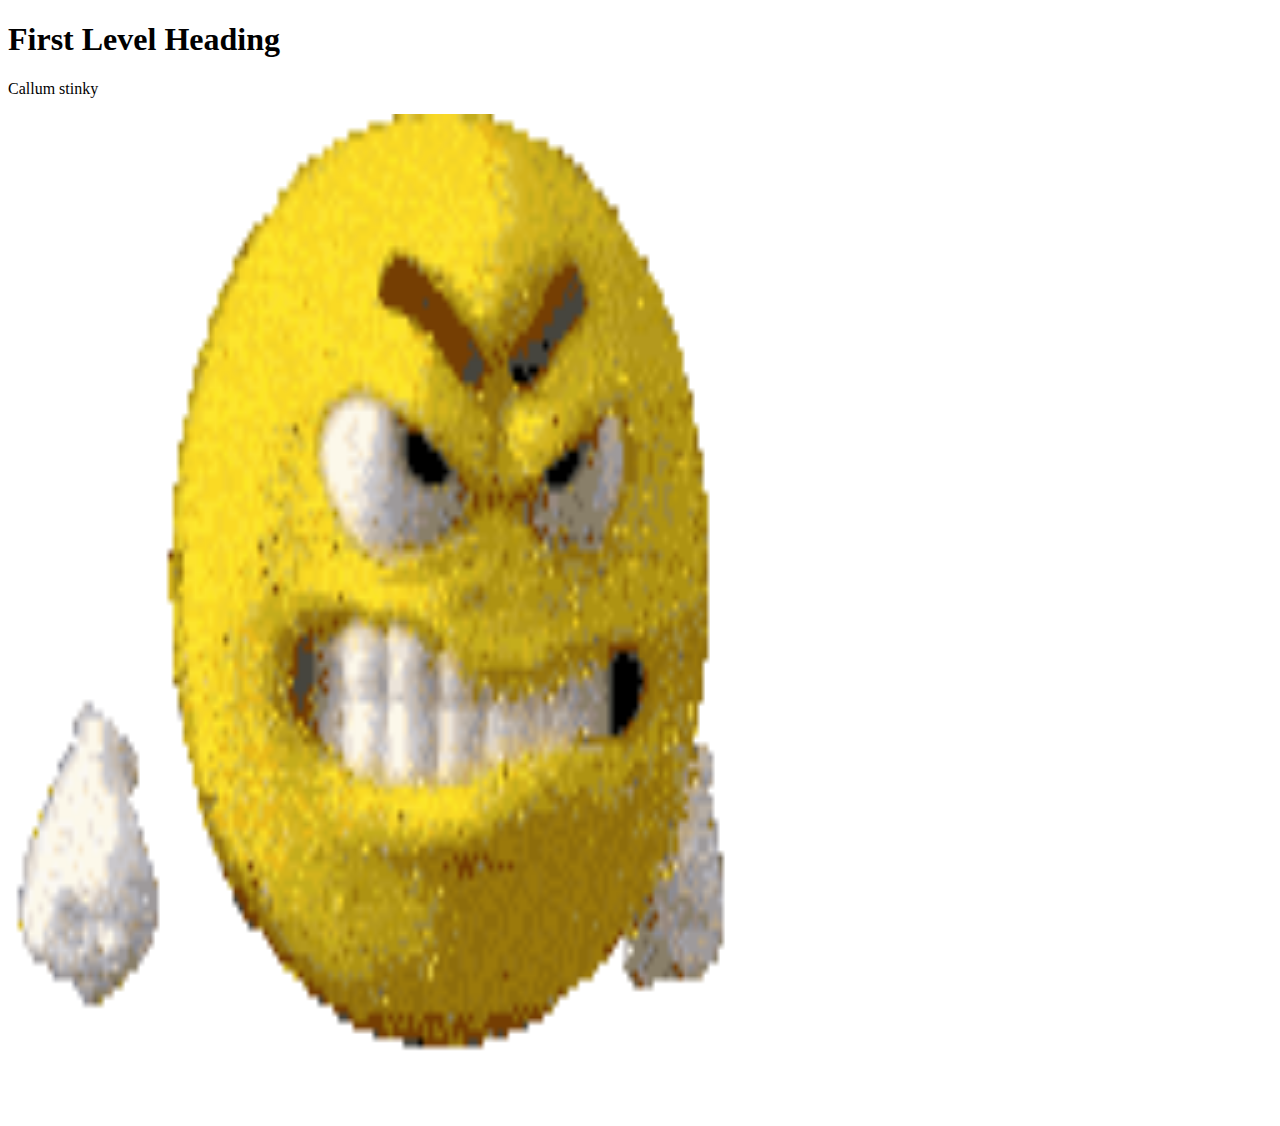
==== sample_project/public/Index.html @ 444bf1b2 "Funny Gif" ====
<!DOCTYPE html>
<html>
    <head>
        <title>Page Title</title>
    </head>
    <body>
        <h1>First Level Heading</h1>
        <p>Callum stinky</p>
        <img src = "assets/Emoji with gun.gif" width = 1000px height = 1000px>
    </body>
</html>
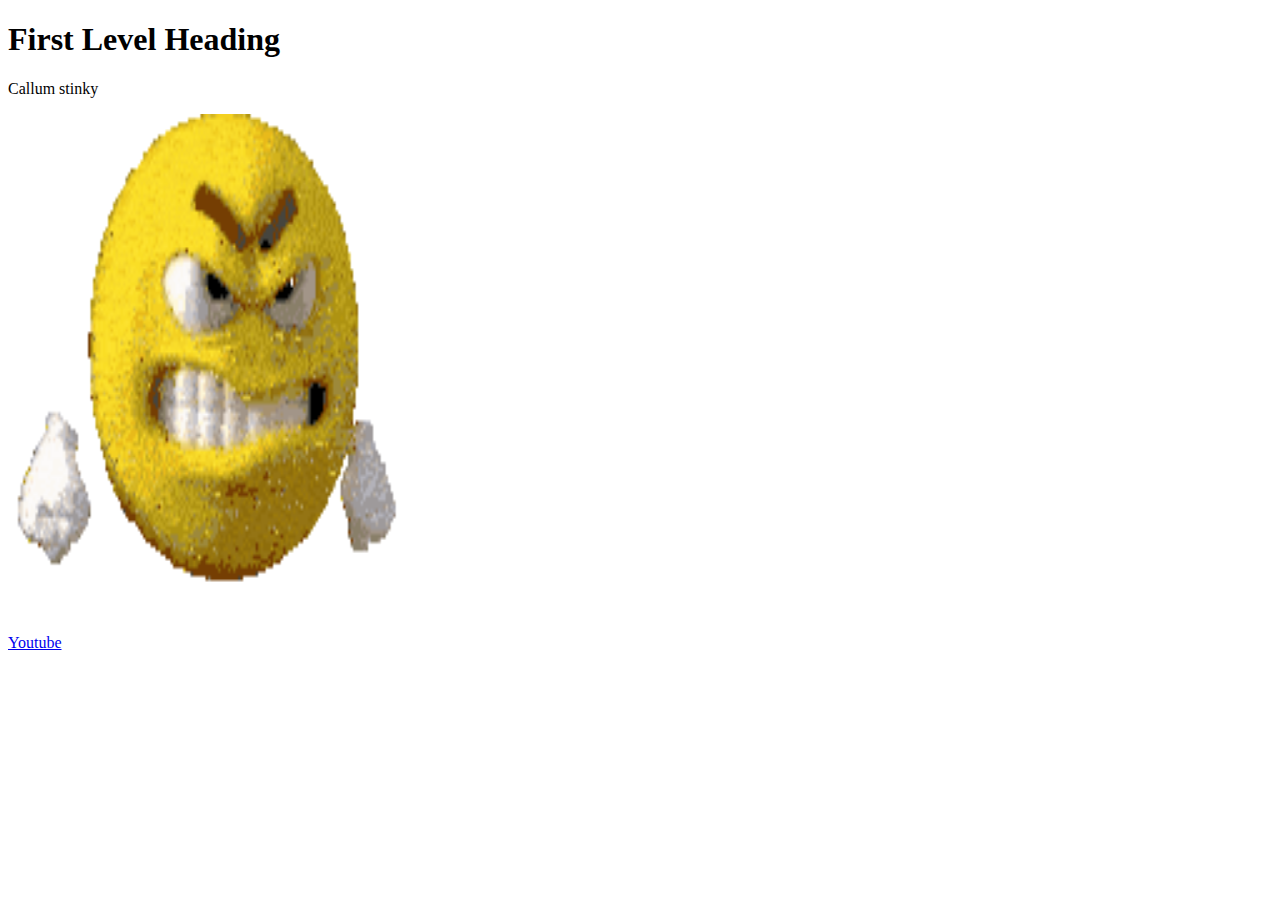
==== commit 90af6fef: "Add link" ====
--- a/sample_project/public/Index.html
+++ b/sample_project/public/Index.html
@@ -6,6 +6,7 @@
     <body>
         <h1>First Level Heading</h1>
         <p>Callum stinky</p>
-        <img src = "assets/Emoji with gun.gif" width = 1000px height = 1000px>
+        <img src = "assets/Emoji with gun.gif" width = 500px height = 500px>
+        <p><a href="https://www.youtube.com/"> Youtube </a> </p>
     </body>
 </html>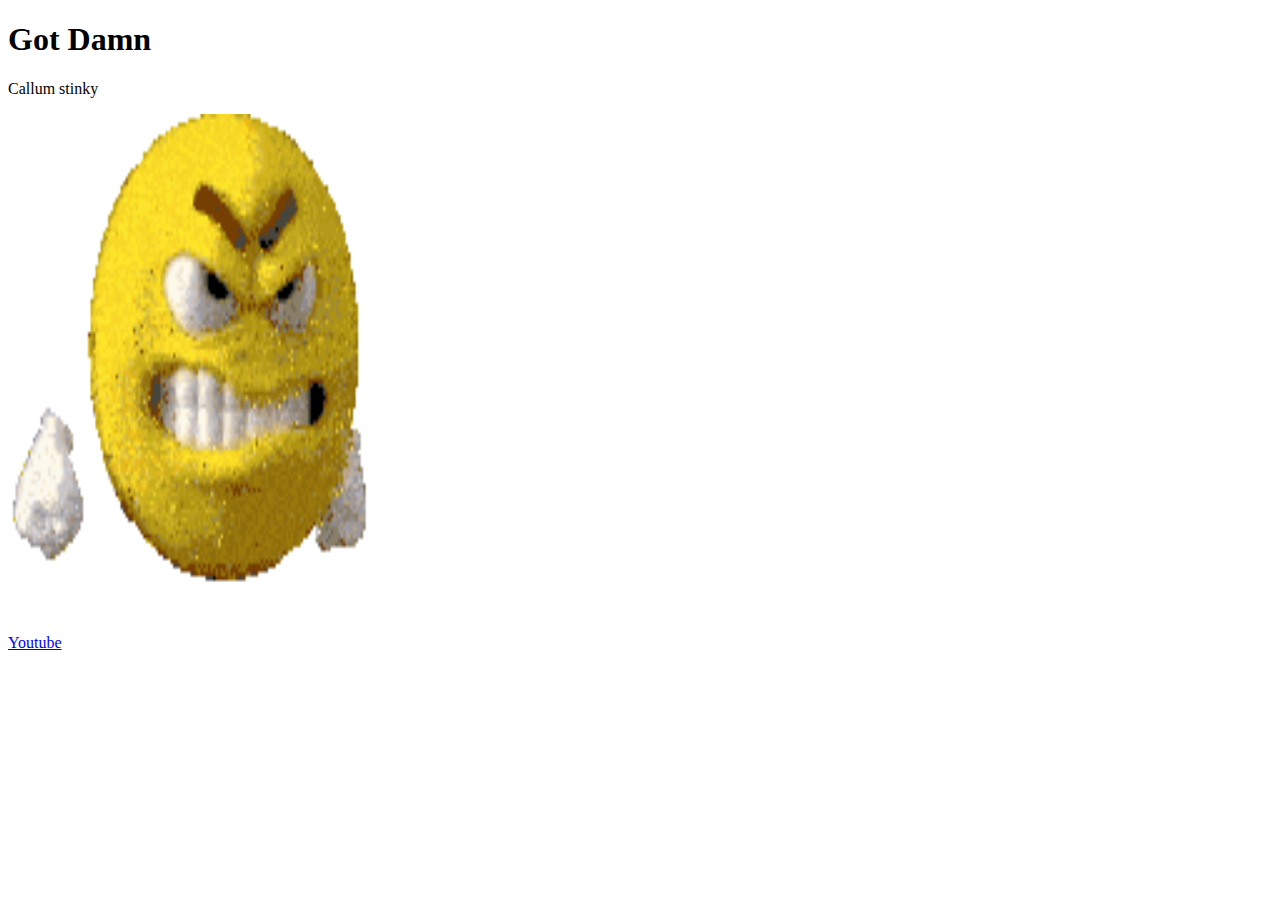
==== commit 52277596: "ADD NEW TITLE + HEADER" ====
--- a/sample_project/public/Index.html
+++ b/sample_project/public/Index.html
@@ -1,10 +1,10 @@
 <!DOCTYPE html>
 <html>
     <head>
-        <title>Page Title</title>
+        <title>Poop</title>
     </head>
     <body>
-        <h1>First Level Heading</h1>
+        <h1>Got Damn</h1>
         <p>Callum stinky</p>
         <img src = "assets/Emoji with gun.gif" width = 500px height = 500px>
         <p><a href="https://www.youtube.com/"> Youtube </a> </p>
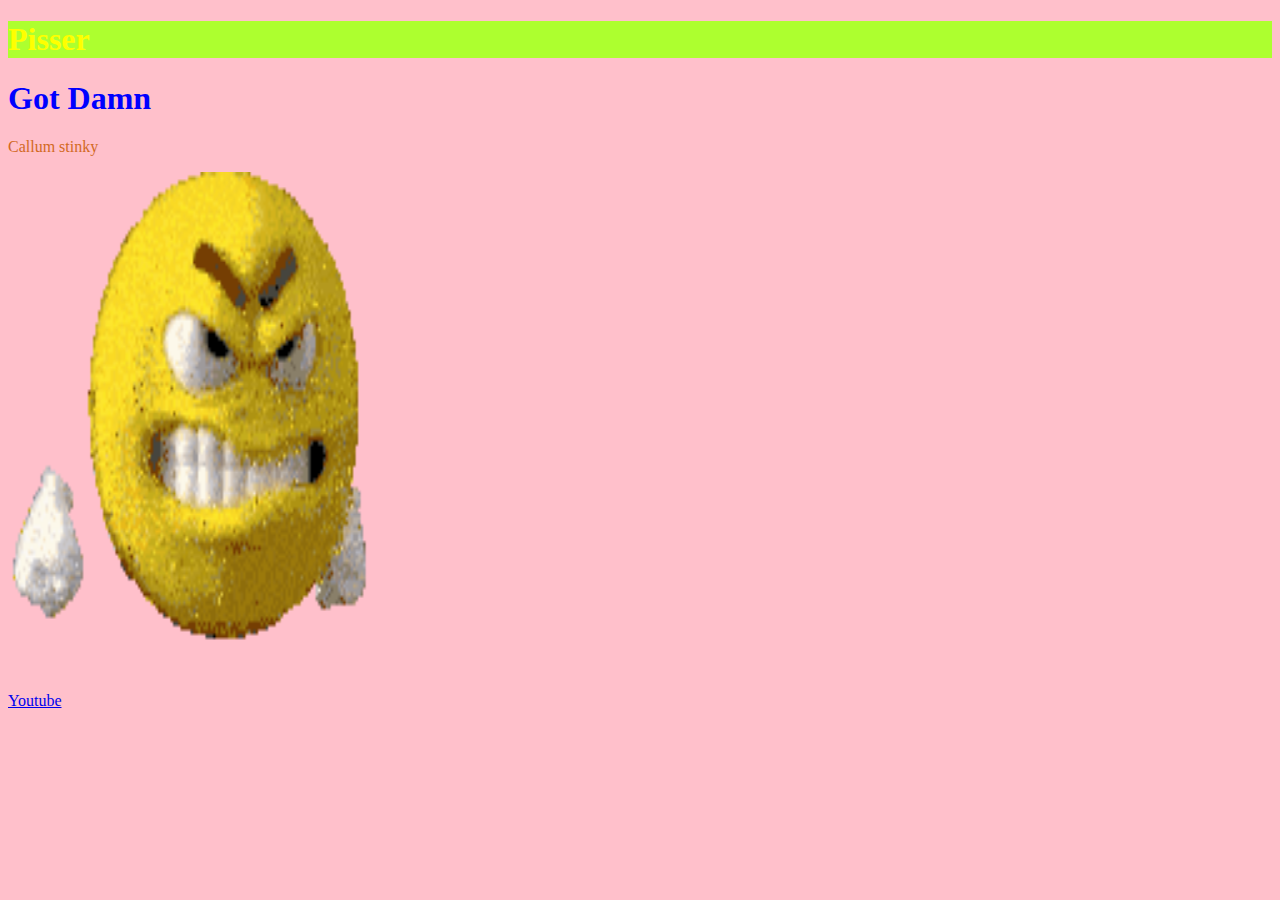
==== commit c2bdd69d: "Piss" ====
--- a/sample_project/public/Index.html
+++ b/sample_project/public/Index.html
@@ -2,7 +2,13 @@
 <html>
     <head>
         <title>Poop</title>
+        <link rel="stylesheet" type="text/css" href="CSS/MyCSS.css">
     </head>
+
+    <header>
+        <h1> Pisser </h1>
+    </header>
+
     <body>
         <h1>Got Damn</h1>
         <p>Callum stinky</p>
--- a/sample_project/public/CSS/MyCSS.css
+++ b/sample_project/public/CSS/MyCSS.css
@@ -0,0 +1,3 @@
+body {background-color: pink; color: blue;}
+header {background-color: greenyellow; color: yellow;}
+p {color: chocolate;}
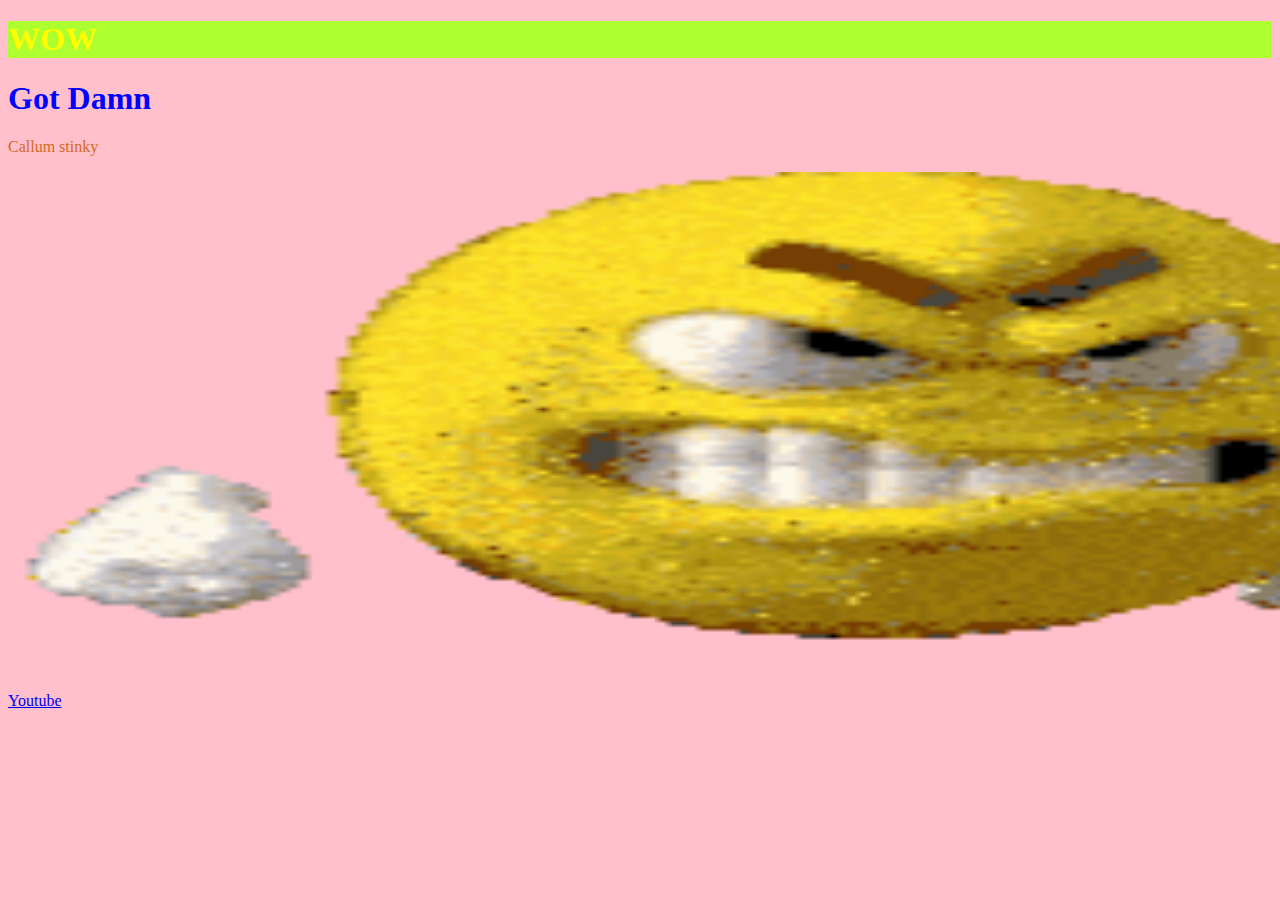
==== commit be17847a: "wow" ====
--- a/sample_project/public/Index.html
+++ b/sample_project/public/Index.html
@@ -6,13 +6,13 @@
     </head>
 
     <header>
-        <h1> Pisser </h1>
+        <h1> WOW </h1>
     </header>
 
     <body>
         <h1>Got Damn</h1>
         <p>Callum stinky</p>
-        <img src = "assets/Emoji with gun.gif" width = 500px height = 500px>
+        <img src = "assets/Emoji with gun.gif" width = 2000px height = 500px>
         <p><a href="https://www.youtube.com/"> Youtube </a> </p>
     </body>
 </html>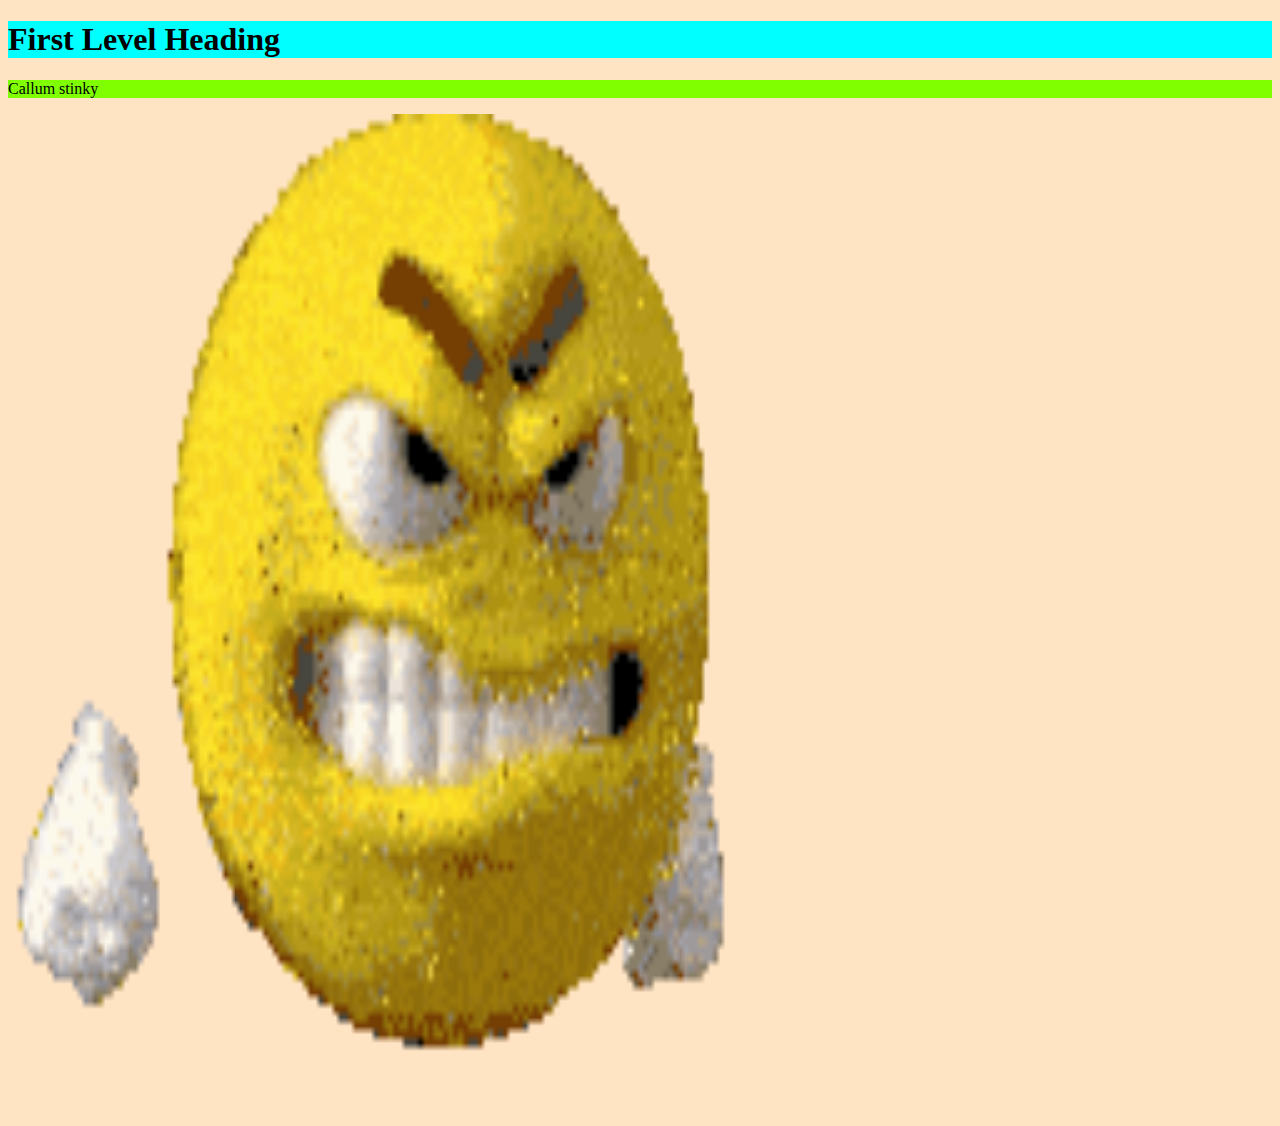
==== commit 617ada12: "AAh" ====
--- a/sample_project/public/Index.html
+++ b/sample_project/public/Index.html
@@ -1,18 +1,13 @@
 <!DOCTYPE html>
 <html>
     <head>
-        <title>Poop</title>
+        <title>Page Title</title>
         <link rel="stylesheet" type="text/css" href="CSS/MyCSS.css">
     </head>
-
-    <header>
-        <h1> WOW </h1>
-    </header>
-
     <body>
-        <h1>Got Damn</h1>
+        <h1>First Level Heading</h1>
         <p>Callum stinky</p>
-        <img src = "assets/Emoji with gun.gif" width = 2000px height = 500px>
-        <p><a href="https://www.youtube.com/"> Youtube </a> </p>
+        <img src = "assets/Emoji with gun.gif" width = 1000px height = 1000px>
+        
     </body>
 </html>--- a/sample_project/public/CSS/MyCSS.css
+++ b/sample_project/public/CSS/MyCSS.css
@@ -1,3 +1,3 @@
-body {background-color: pink; color: blue;}
-header {background-color: greenyellow; color: yellow;}
-p {color: chocolate;}
+h1 {background-color: aqua;}
+body {background-color: bisque;}
+p {background-color: chartreuse;}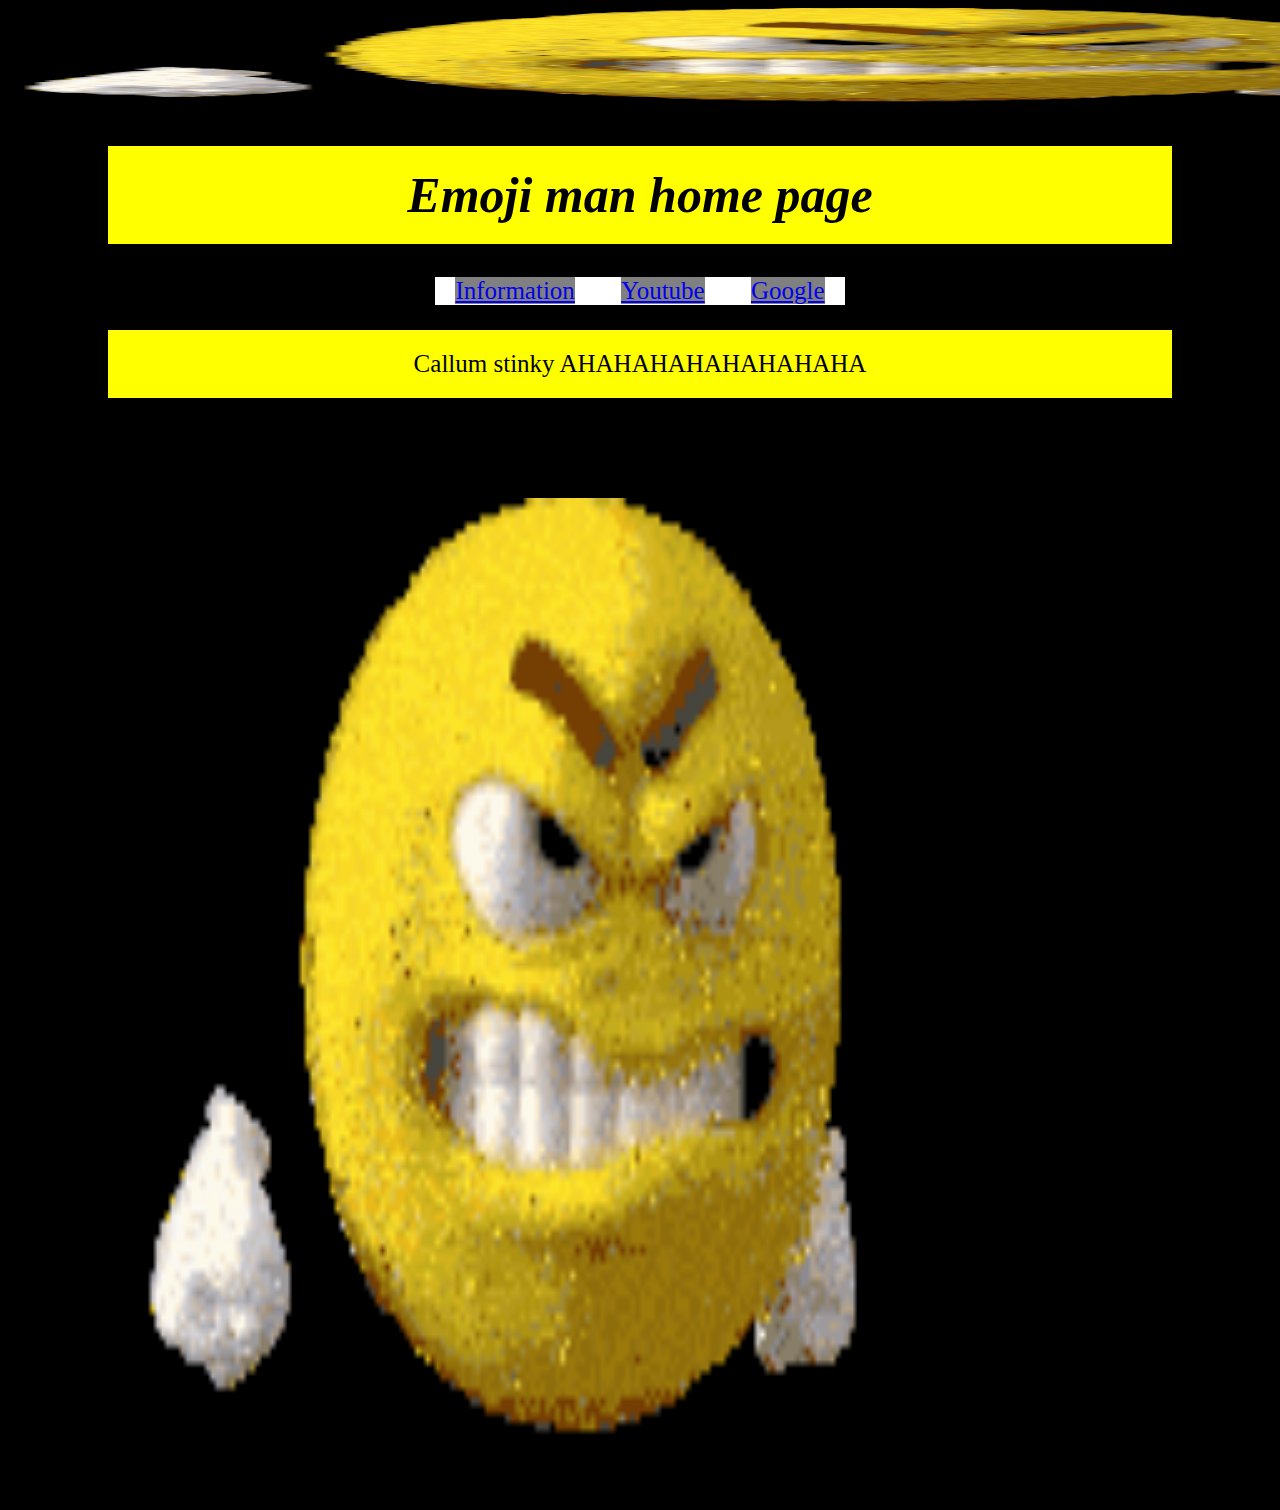
==== commit 1588933a: "scripts" ====
--- a/sample_project/public/Index.html
+++ b/sample_project/public/Index.html
@@ -1,12 +1,24 @@
 <!DOCTYPE html>
 <html>
     <head>
-        <title>Page Title</title>
+        <title>Home Page</title>
         <link rel="stylesheet" type="text/css" href="CSS/MyCSS.css">
+        <img src = "assets/Emoji with gun.gif" width = 2000px height = 100px>
     </head>
+    <script type="text/javascript" src="JS/MyJS.js">
+
+    </script>
     <body>
-        <h1>First Level Heading</h1>
-        <p>Callum stinky</p>
+        <h1>Emoji man home page</h1>
+        <nav>
+            <ul>
+                <li><a href = "Info.html">Information</a></li>
+                <li><a href = "https://www.youtube.com/">Youtube</a></li>
+                <li><a href = "https://www.google.co.uk/">Google</a></li>
+            </ul>
+
+        </nav>
+        <p>Callum stinky AHAHAHAHAHAHAHAHA</p>
         <img src = "assets/Emoji with gun.gif" width = 1000px height = 1000px>
         
     </body>
--- a/sample_project/public/CSS/MyCSS.css
+++ b/sample_project/public/CSS/MyCSS.css
@@ -1,3 +1,10 @@
-h1 {background-color: aqua;}
-body {background-color: bisque;}
-p {background-color: chartreuse;}+h1 {background-color: yellow; text-align: center; font-size: 50px; margin-left: 100px; margin-right: 100px; padding: 20px; font-style: italic;}
+nav {background-color: white; font-size: 25px; display: inline-block;}
+a {margin-left: 20px; margin-right: 20px;}
+head{text-align: center;}
+body {background-color: black;text-align: center;}
+p {background-color: yellow; text-align: center; font-size: 25px; margin-left: 100px; margin-right: 100px; margin-bottom: 100px; padding: 20px;}
+ul{list-style-type: none; margin: 0; padding: 0;}
+li{display: inline;}
+a:link, a:visited{background-color: gray;}
+a:hover, a:active{background-color: red;}